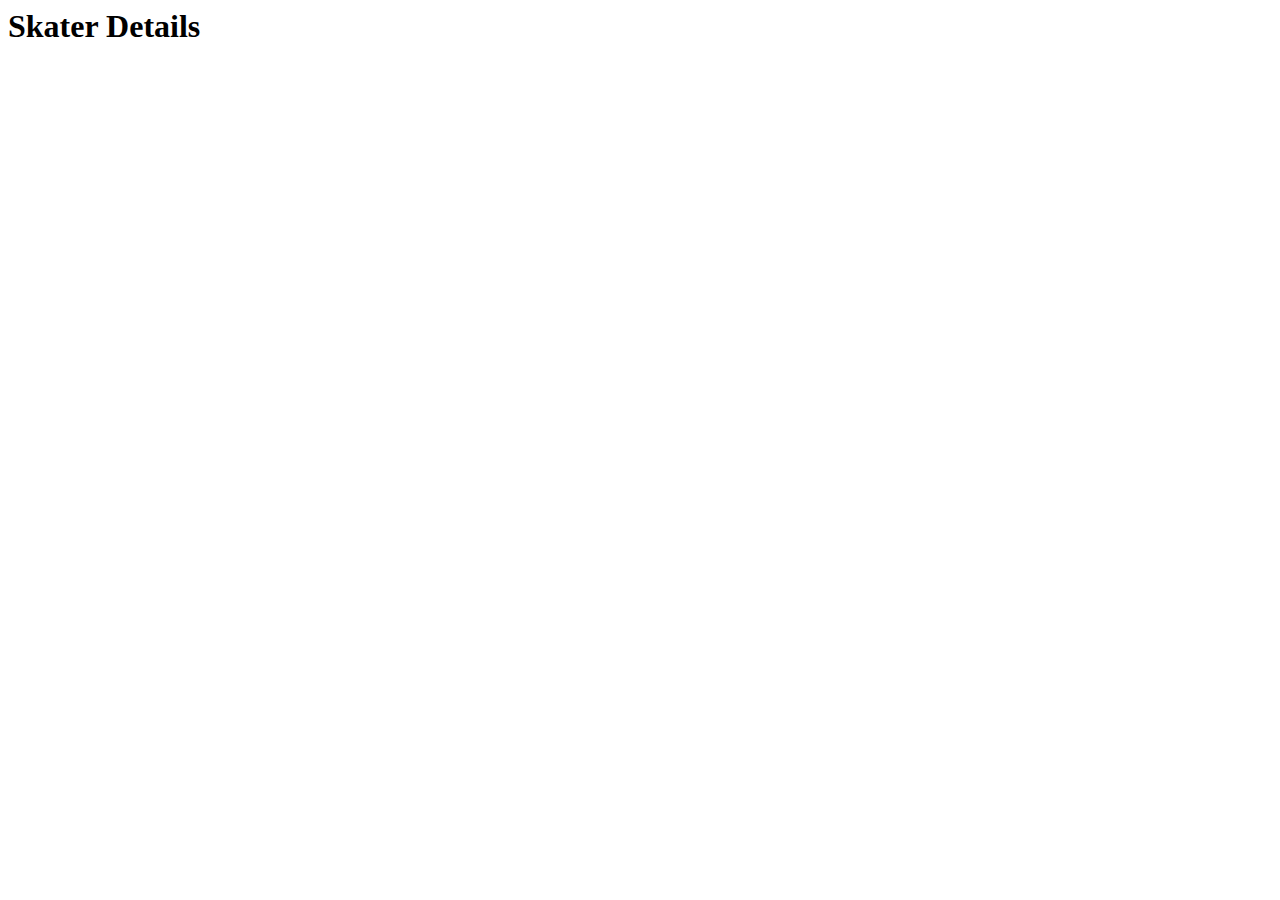
==== sk8/app/_attachments/skater.html @ c7be53bc "commit 2" ====
<html> 
<head> 
	<title>Skater Details</title> 
    <meta charset="utf-8" />   
</head> 
<body>   
	<section data-role="page" id="skater" data-theme="b">
	    <section data-role="header" data-position="fixed">
	    <h1>Skater Details</h1>
	    </section>
		<section data-role="content" class="ui-body-b">
		<ul id="skaterItems" data-role="listview">
		</ul>
		</section>		
	
	</section>
		
</body>
</html>
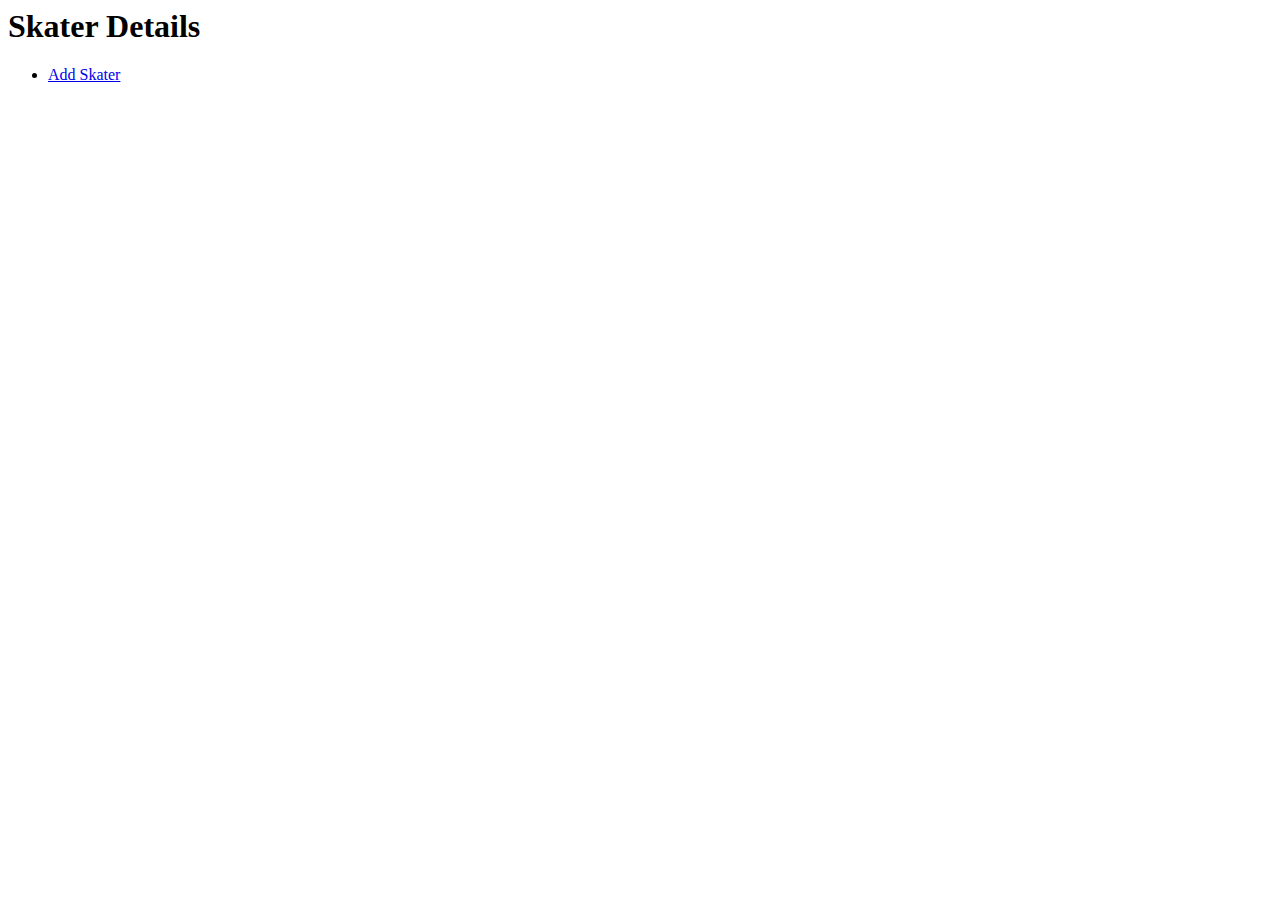
==== commit 7e50a78b: "commit 3" ====
--- a/sk8/app/_attachments/skater.html
+++ b/sk8/app/_attachments/skater.html
@@ -1,17 +1,25 @@
 <html> 
 <head> 
 	<title>Skater Details</title> 
-    <meta charset="utf-8" />   
+    <meta charset="utf-8" /> 
+      
 </head> 
 <body>   
-	<section data-role="page" id="skater" data-theme="b">
+	<section data-role="page" id="skater" data-theme="c">
 	    <section data-role="header" data-position="fixed">
 	    <h1>Skater Details</h1>
 	    </section>
-		<section data-role="content" class="ui-body-b">
+		<section data-role="content" class="ui-body-c">
 		<ul id="skaterItems" data-role="listview">
 		</ul>
-		</section>		
+		</section>
+		<section data-role="navbar">
+        <ul>
+        <li><a href="#add"  data-position="fixed" data-theme="b">Add Skater</a></li>
+      
+        </ul>
+</section>
+		
 	
 	</section>
 		
